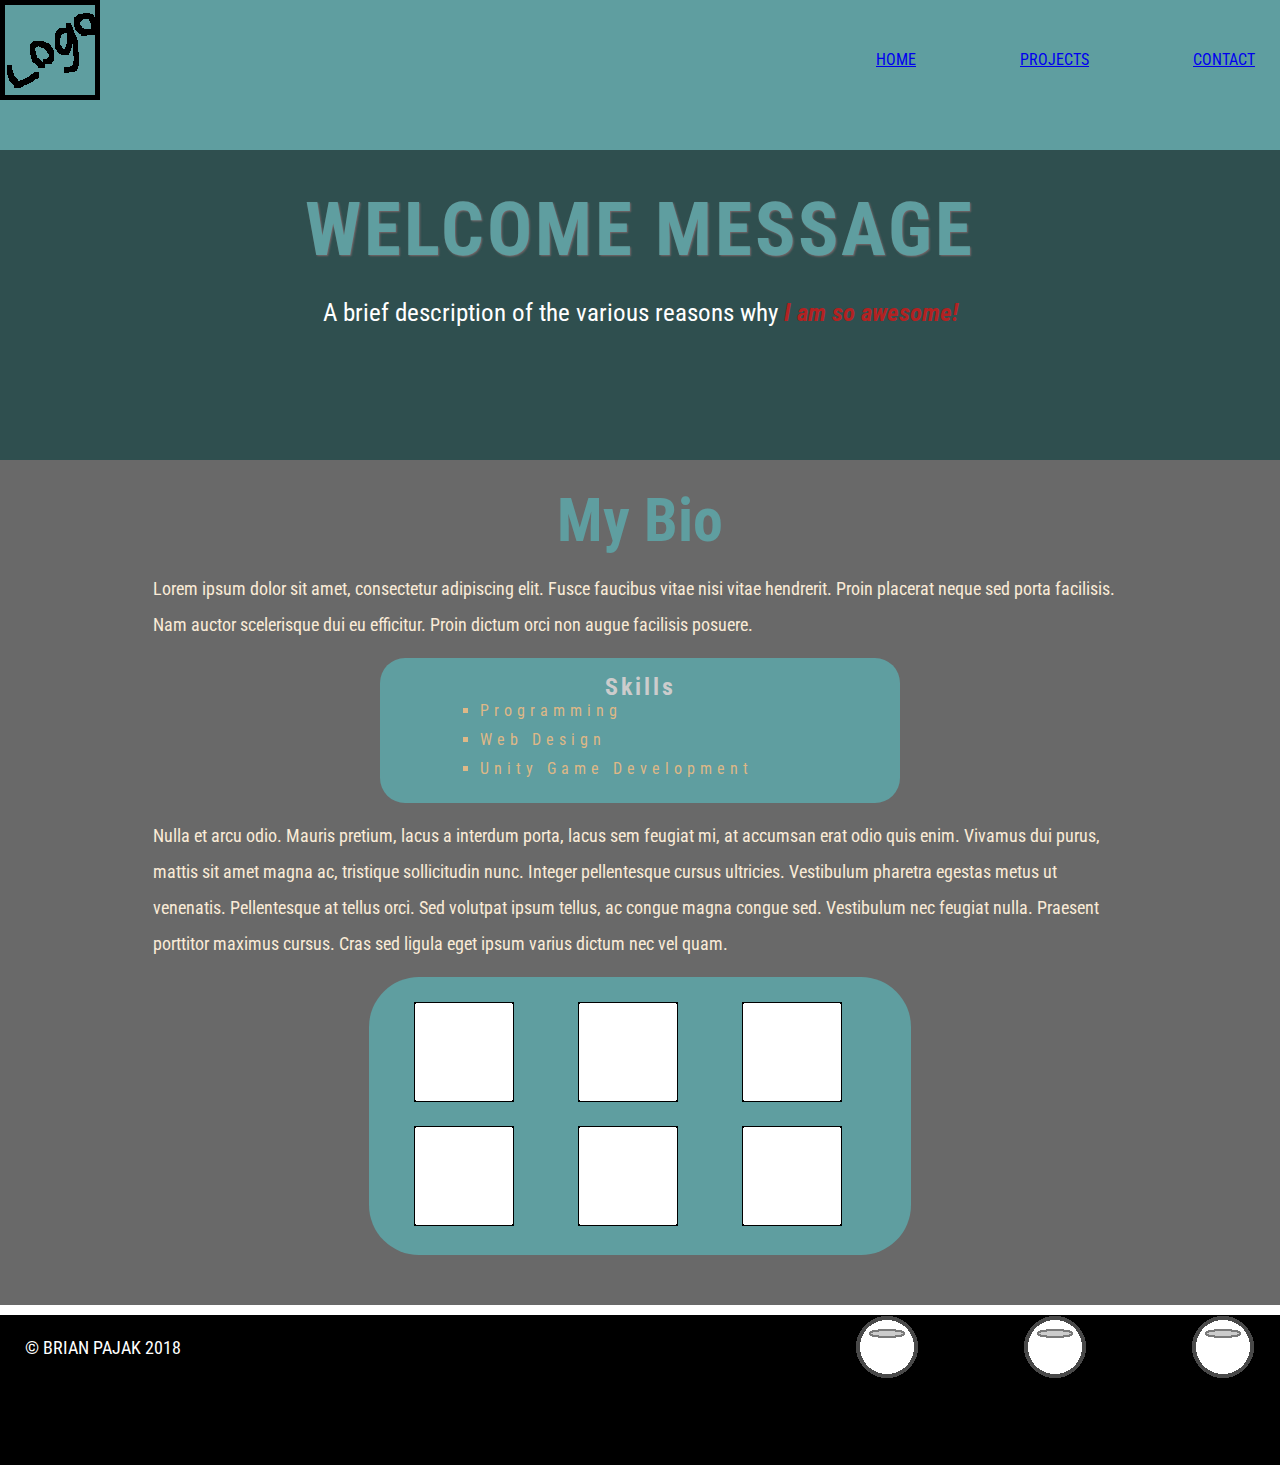
==== index2.html @ eaf3c79f "initial upload" ====
<!DOCTYPE html>
<html>
    <header>
        <title>My Homepage</title>
        <link href="css/HomepageStyles.css" rel="stylesheet" type="text/css"/>
        <link href="https://fonts.googleapis.com/css?family=Roboto+Condensed" rel="stylesheet">
        
        <img src="Images/logo.png" alt="LOGO" id="mainLogo">
        <nav>
            
            <ul>
                <li><a href="#">home</a></li>
                <li><a href="#">projects</a></li>
                <li><a href="#">contact</a></li>
            </ul>
        </nav>
        
    </header>
    <div id="mainImage">
        <h2>WELCOME MESSAGE</h2>
        <p>A brief description of the various reasons why <span class="hightlight">I am so awesome!</span></p>
    </div>
    <body>
        
            <section id="mainContent">
                <div class="container">
                    <h1>My Bio</h1>
                    <p>Lorem ipsum dolor sit amet, consectetur adipiscing elit. Fusce faucibus vitae nisi vitae hendrerit. Proin placerat neque sed porta facilisis. Nam auctor scelerisque dui eu efficitur. Proin dictum orci non augue facilisis posuere. </p>
                
            
        
            <section id="skillsets">
                <div class="container">
                    <h2>Skills</h2>
                    <ul>
                        <li>Programming</li>
                        <li>Web Design</li>
                        <li>Unity Game Development</li>
                    </ul>
                </div>
            </section>
                
            <p>Nulla et arcu odio. Mauris pretium, lacus a interdum porta, lacus sem feugiat mi, at accumsan erat odio quis enim. Vivamus dui purus, mattis sit amet magna ac, tristique sollicitudin nunc. Integer pellentesque cursus ultricies. Vestibulum pharetra egestas metus ut venenatis. Pellentesque at tellus orci. Sed volutpat ipsum tellus, ac congue magna congue sed. Vestibulum nec feugiat nulla. Praesent porttitor maximus cursus. Cras sed ligula eget ipsum varius dictum nec vel quam.</p>

                <section id="imageGallary">
                    <div id="container">
                    <a href="#"><img class="thumbnail" src="Images/placeholder.png" alt="thumbnail"></a>
                   <a href="#"><img class="thumbnail" src="Images/placeholder.png" alt="thumbnail"></a>
                   <a href="#"><img class="thumbnail" src="Images/placeholder.png" alt="thumbnail"></a>
                   <a href="#"><img class="thumbnail" src="Images/placeholder.png" alt="thumbnail"></a>
                   <a href="#"><img class="thumbnail" src="Images/placeholder.png" alt="thumbnail"></a>
                   <a href="#"><img class="thumbnail" src="Images/placeholder.png" alt="thumbnail"></a>
                   </div>
                </section>
            </div>
        </section>
    </body>
    <footer>
            <nav id="social-links">
                <ul>
                <li><a href="#"><img src="Images/socialMedia.png" alt="facebook"></a></li>
                <li><a href="#"><img src="Images/socialMedia.png" alt="twitter"></a></li>
                <li><a href="#"><img src="Images/socialMedia.png" alt="gamejolt"></a></li>
                </ul>

            </nav>
            <p id="copyright">&copy BRIAN PAJAK 2018</p>

    </footer>
</html>
---- css/HomepageStyles.css ----
*{
    margin: 0 0;
}
/********GENERAL*******/
body{
    font-family: 'Roboto Condensed', sans-serif;
}

h1{
    padding-top: 25px;
    text-align: center;
    font-size: 60px;
    color: cadetblue;
}
p{
    padding: 15px 25px;
    font-size: 18px;
    line-height:  2;
    color: antiquewhite;

}

.hightlight {
    color:  firebrick;
    font-style: italic;
    font-weight:bold;
}
/********HEADER*******/
#mainLogo{
    float:  left;
}
nav ul{
    font-family: 'Roboto Condensed', sans-serif;
    padding-top:  50px;
    padding-right: 25px;
    float: right;
}
nav ul li{
    text-transform: uppercase;
    display:  inline;
    list-style-type:  none;
    padding-left: 100px
}
header{
    height: 150px;
    background-color:cadetblue;
    border-bottom: solid 10px darkslategrey;
}

/********BODY*******/

.container{
    width:  80%;
    margin: auto;
    overflow:  hidden;
}

#mainImage {
    width:  100%;
    height:  300px;
    background-color: darkslategrey;
}
#mainImage h2 {
    font-size: 75px;
    padding-top: 25px;
    text-align: center;
    color: cadetblue;
    text-shadow: 1px 1px 2px rgb(121, 103, 105);
}
#mainImage p {
    font-size: 25px;
    text-align: center;
    color: white;
}


#mainContent {
    
    width: 100%;
    height:  auto;
    background-color: dimgrey;
    border-bottom: solid 10px white;
}

#skillsets{
    margin: auto auto;
    padding: 15px 10px;
    width: 500px;
    height: auto;
    background-color: cadetblue;
    border-radius: 25px;
}

#skillsets li{
    list-style-type: square;
    padding-bottom: 10px;
    letter-spacing: 5px;
    color: burlywood;
}
h2{
    text-align: center;
    text-transform: capitalize;
    letter-spacing: 3px;
    color: #cccccc;
}
#imageGallary{
    width: 50%;
    margin:  auto;
    padding: 15px 15px;
    background-color: cadetblue;
    border-radius:  50px;
    margin-bottom: 50px;
}
#imageGallary img{
    padding: 10px 30px;
}


footer{
    height: 150px;
    background-color: black;
}
#copyright{
    
    display: inline;
    float: left;
    color:  white;
/*    background-color: aqua;*/
}
#social-links{
    margin-top: -50px;
    float: right;
    
}
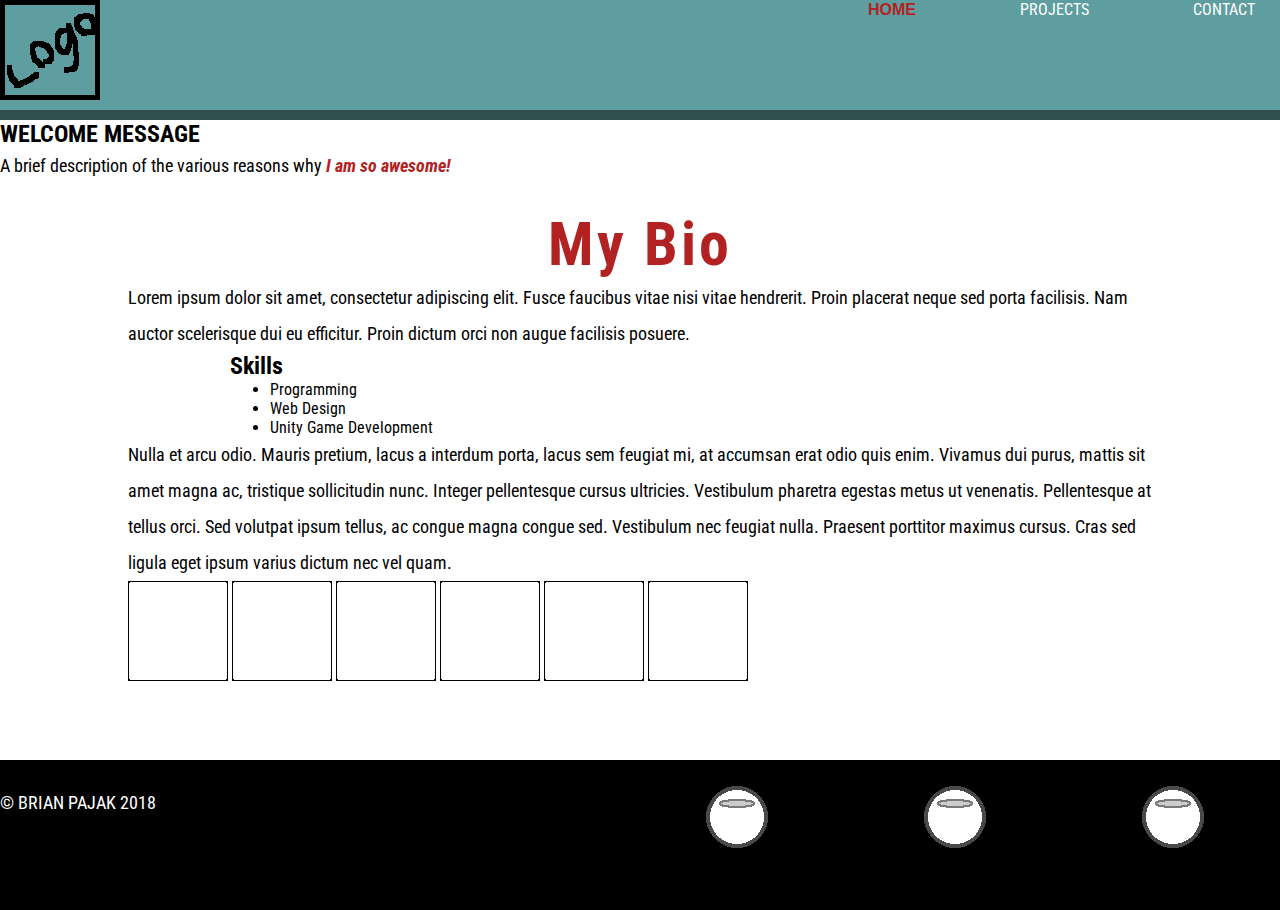
==== commit aadd9c8d: "basic layout work" ====
--- a/index2.html
+++ b/index2.html
@@ -9,7 +9,7 @@
         <nav>
             
             <ul>
-                <li><a href="#">home</a></li>
+                <li><a href="#" class="active">home</a></li>
                 <li><a href="#">projects</a></li>
                 <li><a href="#">contact</a></li>
             </ul>
--- a/css/HomepageStyles.css
+++ b/css/HomepageStyles.css
@@ -13,25 +13,37 @@
     color: cadetblue;
 }
 p{
-    padding: 15px 25px;
+/*    padding: 15px 25px;*/
     font-size: 18px;
     line-height:  2;
-    color: antiquewhite;
+/*    color: antiquewhite;*/
 
 }
-
+.active{
+    color:  firebrick;
+    font-family: 'Roboto', sans-serif;
+    font-weight:  bold;
+    
+    
+}
 .hightlight {
     color:  firebrick;
     font-style: italic;
     font-weight:bold;
+    
 }
+/********JUMBOTRON*******/
+.jumbotron h2 p{
+    text-align: center;
+    padding: 50% 50%;
+}
+
 /********HEADER*******/
 #mainLogo{
     float:  left;
 }
 nav ul{
     font-family: 'Roboto Condensed', sans-serif;
-    padding-top:  50px;
     padding-right: 25px;
     float: right;
 }
@@ -39,10 +51,23 @@
     text-transform: uppercase;
     display:  inline;
     list-style-type:  none;
-    padding-left: 100px
+    padding-top: 25px;
+    padding-left: 100px;
+}
+
+nav ul li a  {
+    text-decoration: none;
+    color:  white;
+    
+}
+nav ul li a:hover {
+    text-decoration: none;
+    color:  firebrick;
+    font-style: italic;
+    font-weight:bold;
 }
 header{
-    height: 150px;
+    height: 110px;
     background-color:cadetblue;
     border-bottom: solid 10px darkslategrey;
 }
@@ -55,80 +80,36 @@
     overflow:  hidden;
 }
 
-#mainImage {
-    width:  100%;
-    height:  300px;
-    background-color: darkslategrey;
-}
-#mainImage h2 {
-    font-size: 75px;
-    padding-top: 25px;
+h1{
     text-align: center;
-    color: cadetblue;
-    text-shadow: 1px 1px 2px rgb(121, 103, 105);
-}
-#mainImage p {
-    font-size: 25px;
-    text-align: center;
-    color: white;
+    text-transform: capitalize;
+    letter-spacing: 3px;
+    color: firebrick;
+    font-weight: bold;
 }
 
 
-#mainContent {
-    
-    width: 100%;
-    height:  auto;
-    background-color: dimgrey;
-    border-bottom: solid 10px white;
+
+/******* FOOTER ******/
+footer{
+    height: 150px;
+    margin-top: 75px;
+    background-color: black;
 }
 
-#skillsets{
-    margin: auto auto;
-    padding: 15px 10px;
-    width: 500px;
-    height: auto;
-    background-color: cadetblue;
-    border-radius: 25px;
-}
-
-#skillsets li{
-    list-style-type: square;
-    padding-bottom: 10px;
-    letter-spacing: 5px;
-    color: burlywood;
-}
-h2{
-    text-align: center;
-    text-transform: capitalize;
-    letter-spacing: 3px;
-    color: #cccccc;
-}
-#imageGallary{
-    width: 50%;
-    margin:  auto;
-    padding: 15px 15px;
-    background-color: cadetblue;
-    border-radius:  50px;
-    margin-bottom: 50px;
-}
-#imageGallary img{
-    padding: 10px 30px;
-}
-
-
-footer{
-    height: 150px;
-    background-color: black;
-}
 #copyright{
-    
+    float:  left;
+    padding-top:  25px;
     display: inline;
-    float: left;
     color:  white;
 /*    background-color: aqua;*/
 }
 #social-links{
-    margin-top: -50px;
+    padding-top: 25px;
     float: right;
     
+}
+#social-links ul li{
+    display: inline;
+    padding-right: 50px;
 }